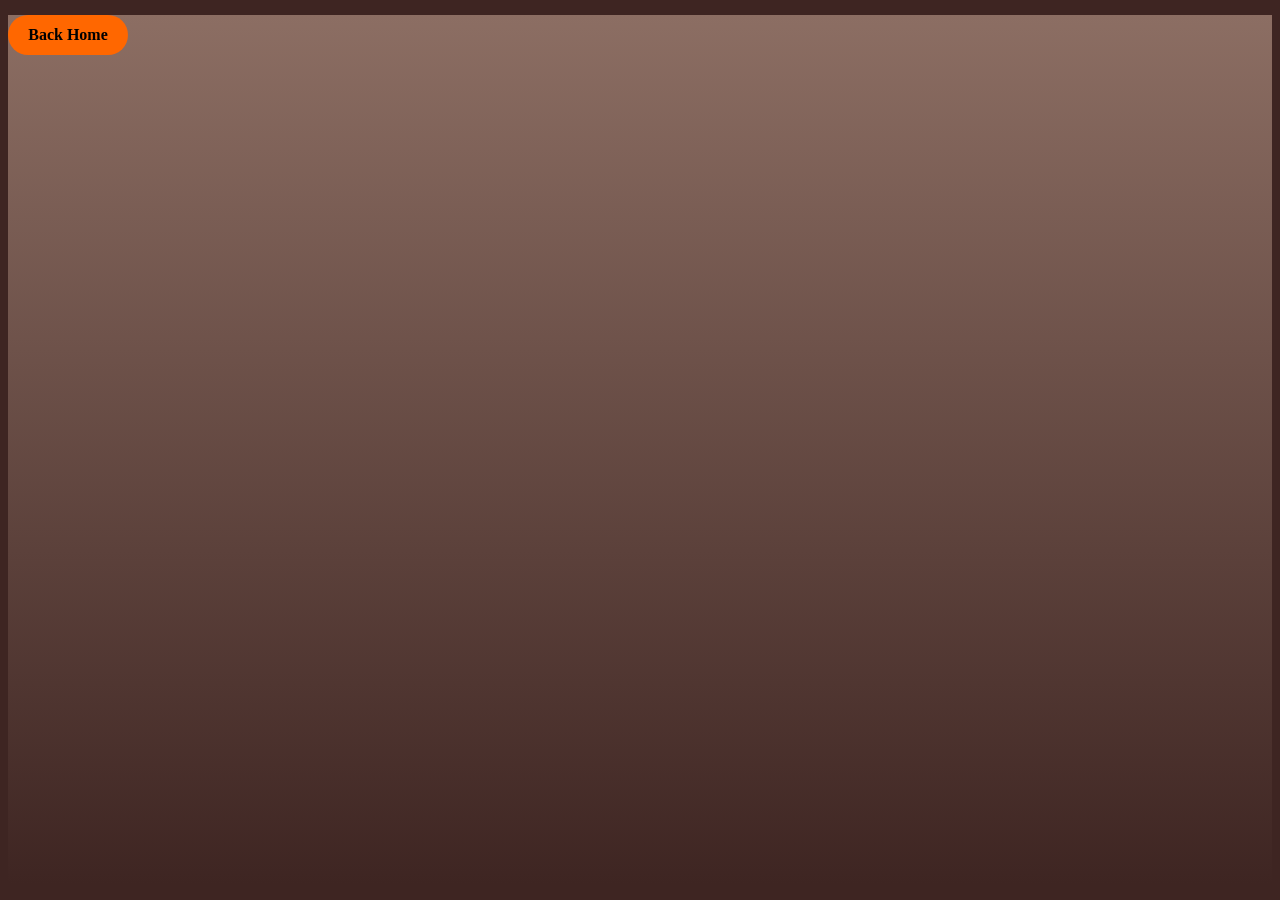
==== darkMemory.html @ 086a235d "moved login in wall" ====
<!doctype html>
<html lang="en">
	<head>
		<meta charset="UTF-8" />
		<meta name="viewport" content="width=device-width, initial-scale=1.0" />
		<link href="https://fonts.cdnfonts.com/css/kl1monocase" rel="stylesheet" />
		<link href="https://fonts.cdnfonts.com/css/dynapuff" rel="stylesheet" />
		<link rel="stylesheet" href="./css/defaults.css" />
		<link rel="stylesheet" href="./css/styles.css" />
		<link rel="stylesheet" href="./css/responsive.css" />
		<title>Dark Memories</title>
	</head>
	<body>
		<a class="cta-btn" href="./index.html">Back Home</a>
	</body>
</html>
---- css/defaults.css ----
:root {
	/* Outlines */
	--black: #000000;
	--white: #ffffff;
	--ol: 1px solid white;
	--olB: 1px solid blue;
	--olY: 1px solid yellow;
	--olR: 1px solid red;
	--olO: 1px solid orange;
	--olG: 1px solid green;

	/* Colors */
	--project-color-main: #8c6e63;
	--project-color-light: #d3a376;
	--project-color-dark: #3e2522;
	--accent: #ffe062;
	--accent-bright: #ff6700;
	--font-color: #d3a376;

	/* Fonts */
	--logo-font: 'KL1MonoCase', sans-serif;
	--project-font: 'DynaPuff', sans-serif;

	/* Shadows */
	--text-shadow: 2px 2px 3px var(--black);
}

* {
	box-sizing: border-box;
}

html,
body {
	display: flex;
	height: 100%;
	width: 100%;
	padding: 15px 8px;
	background: var(--project-color-dark);
}
html {
	justify-content: center;
}

body {
	padding: 0;
	margin: 0;
	width: 100%;
	height: 100%;
	max-width: 1480px;
	background: linear-gradient(var(--project-color-main), var(--project-color-dark));
	flex-direction: column;
	position: relative;
}

a,
li {
	text-decoration: none;
	list-style: none;
	cursor: pointer;
}
.container {
	display: flex;
	justify-content: center;
	align-items: center;
}

.cta-btn {
	width: 120px;
	height: 40px;
	border-radius: 20px;
	padding: 5px;
	font-size: 16px;
	background: var(--accent-bright);
	color: var(--black);
	font-weight: 600;
	place-content: center;
	display: flex;
	justify-content: center;
	align-items: center;
	text-align: center;
}
---- css/styles.css ----
header {
	width: 100%;
	height: 80px;
	display: flex;
	justify-content: space-between;
	align-items: center;
}

.logo-span {
	height: 70px;
	width: 70px;
	place-content: center;
	text-align: center;
	font-size: 3rem;
	color: var(--font-color);
	text-shadow: 1px 1px 1px var(--accent-bright);
	font-weight: 600;
	margin-left: 20px;
	border-radius: 50%;
	border: 2px solid var(--accent-bright);
	font-family: var(--logo-font);
}

.main-nav {
	width: 400px;
	height: 60px;
	display: flex;
	justify-content: space-around;
	align-items: center;
	outline: var(--ol);
}

.main-nav a {
	color: var(--font-color);
	font-size: 1.2rem;
	font-weight: 600;
	text-shadow: var(--text-shadow);
	letter-spacing: 1.2px;
}

.main-nav a:hover,
.cta-btn:hover {
	transform: scale(1.1);
	color: var(--accent-bright);
	transition: all ease-in 0.2s;
}
.cta-btn:hover {
	color: var(--project-color-dark);
	cursor: pointer;
	transform: scale(1.1);
}

/* ++Hero Section */
.hero-section {
	width: 100%;
	height: auto;
	margin: 10px 0;
	position: relative;
	flex-direction: column;
}

.hero-section img {
	position: absolute;
	height: 100%;
	width: 100%;
	object-fit: cover;
}

.hero-header-container {
	height: 400px;
	width: 100%;
	z-index: 2;
	flex-direction: column;
}

.hero-section h1 {
	color: var(--font-color);
	font-family: var(--project-font);
	font-size: 3rem;
	text-align: center;
	text-shadow: var(--text-shadow);
	margin-bottom: -10px;
}

.hero-section h2 {
	color: var(--accent-bright);
	font-size: 2rem;
	text-shadow: var(--text-shadow);
	letter-spacing: 1.2px;
	font-weight: 600;
	font-family: var(--project-font);
	/* outline: 2px solid white; */
}

.get-help-container {
	height: 100px;
	width: 50%;
	z-index: 2;
	color: var(--font-color);
	justify-content: space-evenly;
	font-weight: 600;
	letter-spacing: 1.2px;
}

.go-deep-button {
	visibility: hidden;
}

.get-help-container:hover .go-deep-button {
	visibility: visible;
	transition: all ease 0.5s;
}

/* ++Login Page */
.login-page {
	width: 100%;
	height: 100%;
	position: absolute;
	z-index: 3;
	background-color: var(--black);
	place-content: center;
	place-items: center;
	display: none;
}

.login-form {
	height: 500px;
	width: 400px;
	display: flex;
	flex-direction: column;
	color: var(--project-color-light);
	background-color: var(--project-color-dark);
	border-radius: 20px;
	font-family: var(--project-font);
}

.login-form input {
	width: 70%;
	height: 30px;
	border-radius: 8px;
	background-color: var(--project-color-light);
	margin-bottom: 10px;
}
.login-form-button-container {
	display: flex;
	height: 60px;
	justify-content: center;
	align-items: center;
	width: auto;
	column-gap: 30px;
}

.login-btn {
	width: 100px;
	height: 40px;
	border-radius: 8px;
	background: var(--accent);
	font-size: 16px;
	font-family: var(--project-font);
}

.login-btn:hover {
	transform: scale(1.1);
	transition: all ease-in 0.2s;
	background-color: var(--accent-bright);
	cursor: pointer;
}

.flex-active {
	display: flex;
}

.flex-inactive {
	display: none;
}
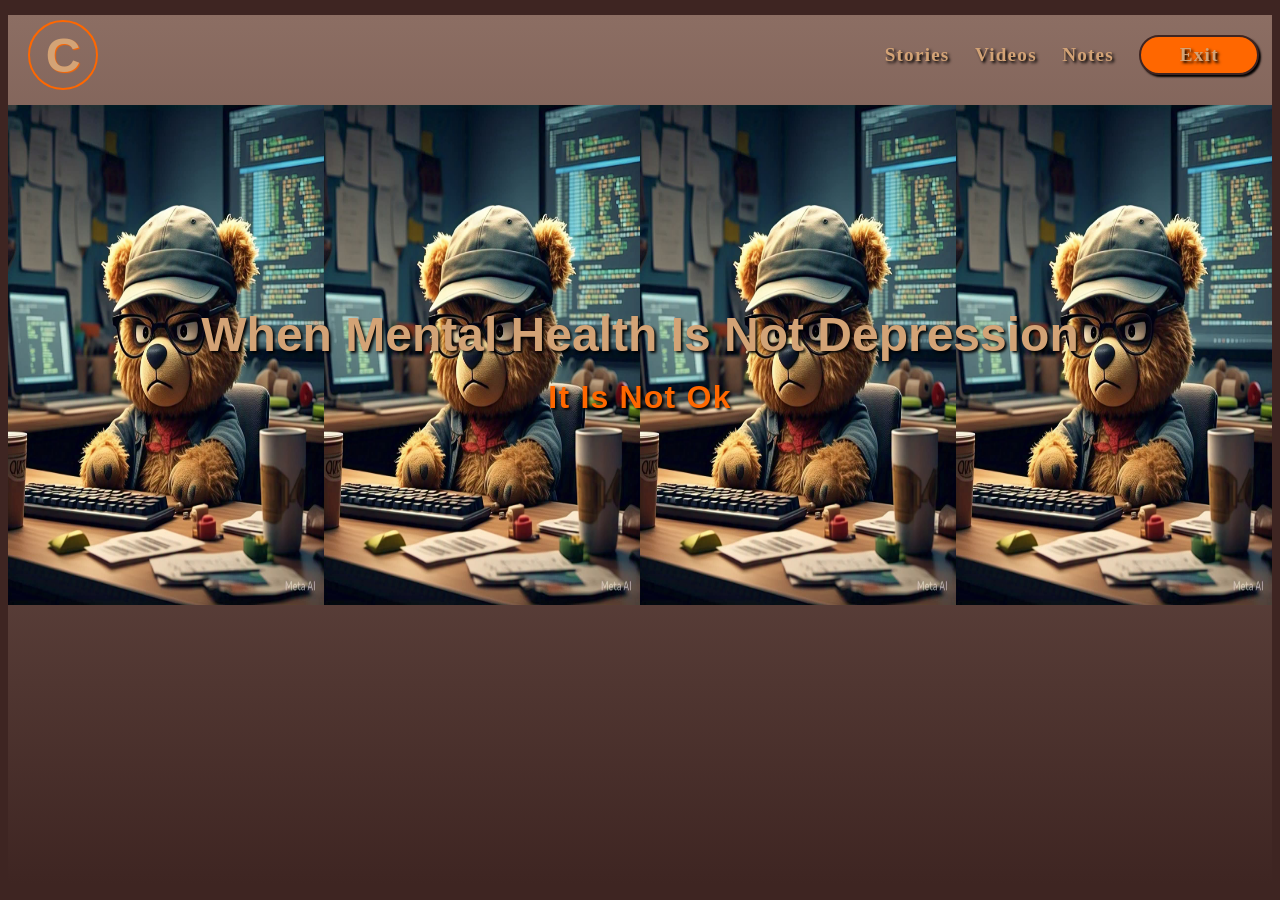
==== commit c896551b: "leveling up fuck shit" ====
--- a/darkMemory.html
+++ b/darkMemory.html
@@ -7,10 +7,51 @@
 		<link href="https://fonts.cdnfonts.com/css/dynapuff" rel="stylesheet" />
 		<link rel="stylesheet" href="./css/defaults.css" />
 		<link rel="stylesheet" href="./css/styles.css" />
+		<link rel="stylesheet" href="./css/darkMemory.css" />
 		<link rel="stylesheet" href="./css/responsive.css" />
+		<script src="./js.js" defer></script>
 		<title>Dark Memories</title>
 	</head>
 	<body>
-		<a class="cta-btn" href="./index.html">Back Home</a>
+		<div id="login-page" class="login-page container flex-inactive">
+			<div action="#" id="login-form" class="login-form container">
+				<h1 class="login-header">How You Get Here?</h1>
+				<input action="#" id="password-input" type="password" name="login-password" />
+				<label id="password-label" for="login-password">Enter The Damn Code</label>
+				<div class="login-form-button-container">
+					<button id="login-btn" class="login-btn cta-btn">LOGIN</button>
+					<a id="login-btn" class="login-btn cta-btn" href="./index.html" target="_self">Exit</a>
+				</div>
+			</div>
+		</div>
+		<header>
+			<span class="logo-span">C</span>
+			<nav class="main-nav">
+				<a href="#">Stories</a>
+				<a href="#">Videos</a>
+				<a href="#">Notes</a>
+				<a class="cta-btn" href="#">Exit</a>
+			</nav>
+		</header>
+
+		<section class="dark-memory-hero-section container">
+			<div class="hero-banner-wrapper container">
+				<div class="container banner-img-container">
+					<img src="./assets/images/fuckshit/place_holder.jpeg" alt="" />
+				</div>
+				<div class="container banner-img-container">
+					<img src="./assets/images/fuckshit/place_holder.jpeg" alt="" />
+				</div>
+				<div class="container banner-img-container">
+					<img src="./assets/images/fuckshit/place_holder.jpeg" alt="" />
+				</div>
+				<div class="container banner-img-container">
+					<img src="./assets/images/fuckshit/place_holder.jpeg" alt="" />
+				</div>
+			</div>
+
+			<h1 class="hero-section-h1">When Mental Health Is Not Depression</h1>
+			<h2 class="hero-section-h2">It Is Not Ok</h2>
+		</section>
 	</body>
 </html>
--- a/css/defaults.css
+++ b/css/defaults.css
@@ -78,4 +78,6 @@
 	justify-content: center;
 	align-items: center;
 	text-align: center;
+	border: 2px solid var(--project-color-dark);
+	box-shadow: 2px 2px 2px var(--black);
 }
--- a/css/styles.css
+++ b/css/styles.css
@@ -27,7 +27,6 @@
 	display: flex;
 	justify-content: space-around;
 	align-items: center;
-	outline: var(--ol);
 }
 
 .main-nav a {
@@ -51,7 +50,8 @@
 }
 
 /* ++Hero Section */
-.hero-section {
+.hero-section,
+.dark-memory-hero-section {
 	width: 100%;
 	height: auto;
 	margin: 10px 0;
@@ -73,23 +73,24 @@
 	flex-direction: column;
 }
 
-.hero-section h1 {
+.hero-section-h1 {
 	color: var(--font-color);
 	font-family: var(--project-font);
 	font-size: 3rem;
 	text-align: center;
 	text-shadow: var(--text-shadow);
 	margin-bottom: -10px;
+	z-index: 2;
 }
 
-.hero-section h2 {
+.hero-section-h2 {
 	color: var(--accent-bright);
 	font-size: 2rem;
 	text-shadow: var(--text-shadow);
 	letter-spacing: 1.2px;
 	font-weight: 600;
 	font-family: var(--project-font);
-	/* outline: 2px solid white; */
+	z-index: 2;
 }
 
 .get-help-container {
@@ -111,61 +112,6 @@
 	transition: all ease 0.5s;
 }
 
-/* ++Login Page */
-.login-page {
-	width: 100%;
-	height: 100%;
-	position: absolute;
-	z-index: 3;
-	background-color: var(--black);
-	place-content: center;
-	place-items: center;
-	display: none;
-}
-
-.login-form {
-	height: 500px;
-	width: 400px;
-	display: flex;
-	flex-direction: column;
-	color: var(--project-color-light);
-	background-color: var(--project-color-dark);
-	border-radius: 20px;
-	font-family: var(--project-font);
-}
-
-.login-form input {
-	width: 70%;
-	height: 30px;
-	border-radius: 8px;
-	background-color: var(--project-color-light);
-	margin-bottom: 10px;
-}
-.login-form-button-container {
-	display: flex;
-	height: 60px;
-	justify-content: center;
-	align-items: center;
-	width: auto;
-	column-gap: 30px;
-}
-
-.login-btn {
-	width: 100px;
-	height: 40px;
-	border-radius: 8px;
-	background: var(--accent);
-	font-size: 16px;
-	font-family: var(--project-font);
-}
-
-.login-btn:hover {
-	transform: scale(1.1);
-	transition: all ease-in 0.2s;
-	background-color: var(--accent-bright);
-	cursor: pointer;
-}
-
 .flex-active {
 	display: flex;
 }
--- a/css/darkMemory.css
+++ b/css/darkMemory.css
@@ -0,0 +1,87 @@
+/* ++Login Page */
+.login-page {
+	width: 100%;
+	height: 100%;
+	position: absolute;
+	z-index: 3;
+	background-color: var(--black);
+	place-content: center;
+	place-items: center;
+	display: flex;
+}
+
+.login-form {
+	height: 500px;
+	width: 400px;
+	display: flex;
+	flex-direction: column;
+	color: var(--project-color-light);
+	background-color: var(--project-color-dark);
+	border-radius: 20px;
+	font-family: var(--project-font);
+}
+
+.login-form input {
+	width: 70%;
+	height: 30px;
+	border-radius: 8px;
+	background-color: var(--project-color-light);
+	margin-bottom: 10px;
+}
+.login-form-button-container {
+	display: flex;
+	height: 60px;
+	justify-content: center;
+	align-items: center;
+	width: auto;
+	column-gap: 30px;
+}
+
+.login-btn {
+	width: 100px;
+	height: 40px;
+	border-radius: 8px;
+	background: var(--accent);
+	font-size: 16px;
+	font-family: var(--project-font);
+}
+
+.login-btn:hover {
+	transform: scale(1.1);
+	transition: all ease-in 0.2s;
+	background-color: var(--accent-bright);
+	cursor: pointer;
+}
+
+.dark-memory-hero-section {
+	width: 100%;
+	height: 500px;
+	position: relative;
+}
+
+.hero-banner-wrapper {
+	width: 100%;
+	height: 100%;
+	display: flex;
+	background-color: rgba(0, 0, 0, 0.5);
+	position: absolute;
+}
+
+.banner-img-container {
+	height: 100%;
+	width: 25%;
+}
+
+.banner-img-container img {
+	height: 100%;
+	width: 100%;
+	object-fit: fill;
+}
+
+.flex-active {
+	display: flex;
+}
+
+.flex-inactive {
+	display: none;
+}
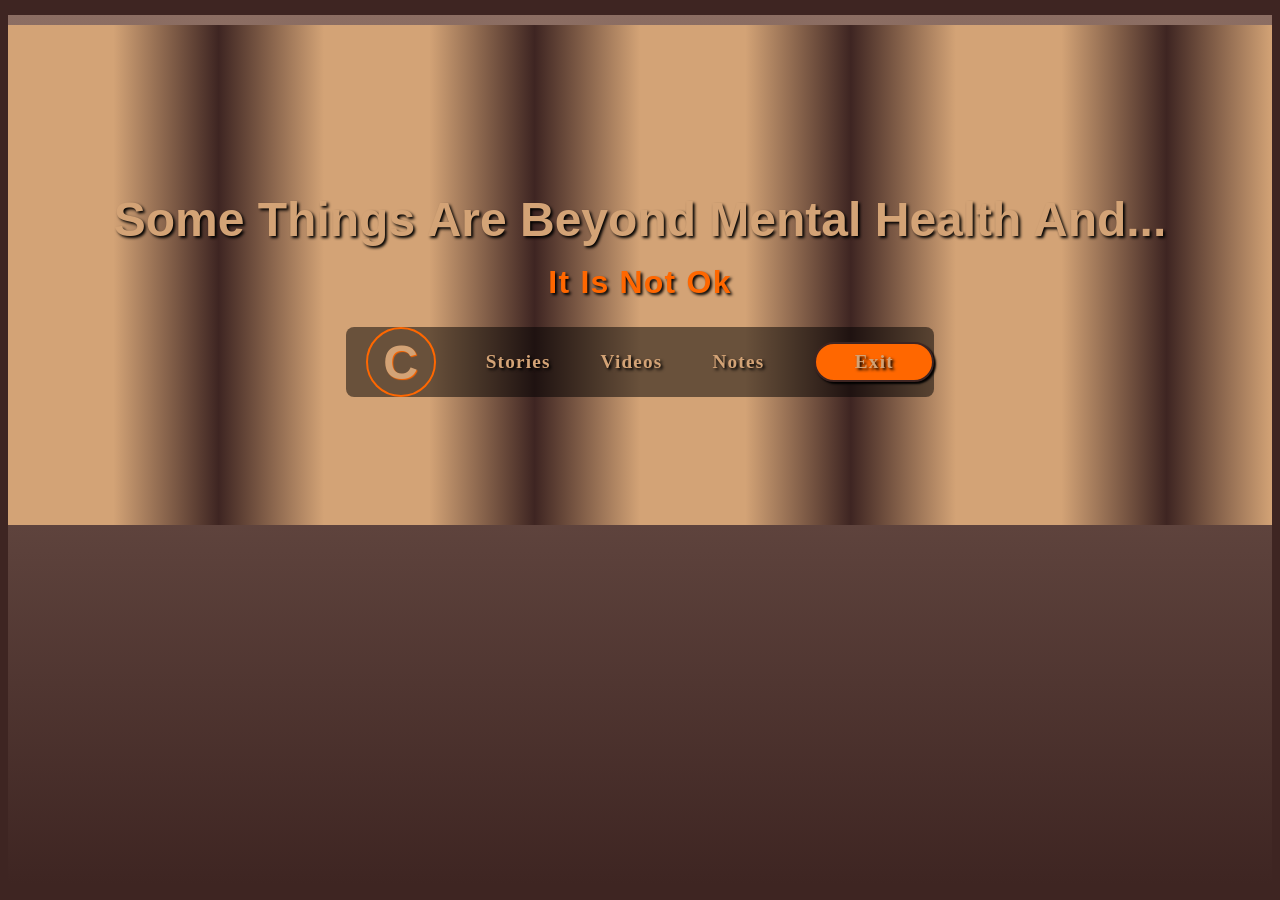
==== commit ec4e608a: "foo" ====
--- a/darkMemory.html
+++ b/darkMemory.html
@@ -24,34 +24,26 @@
 				</div>
 			</div>
 		</div>
-		<header>
-			<span class="logo-span">C</span>
+
+		<section class="dark-memory-hero-section container">
+			<div class="hero-banner-wrapper container">
+				<div class="container banner-img-container"></div>
+				<div class="container banner-img-container"></div>
+				<div class="container banner-img-container"></div>
+				<div class="container banner-img-container"></div>
+			</div>
+
+			<h1 class="hero-section-h1">Some Things Are Beyond Mental Health And...</h1>
+			<h2 class="hero-section-h2">It Is Not Ok</h2>
+
 			<nav class="main-nav">
+				<span class="logo-span">C</span>
+
 				<a href="#">Stories</a>
 				<a href="#">Videos</a>
 				<a href="#">Notes</a>
 				<a class="cta-btn" href="#">Exit</a>
 			</nav>
-		</header>
-
-		<section class="dark-memory-hero-section container">
-			<div class="hero-banner-wrapper container">
-				<div class="container banner-img-container">
-					<img src="./assets/images/fuckshit/place_holder.jpeg" alt="" />
-				</div>
-				<div class="container banner-img-container">
-					<img src="./assets/images/fuckshit/place_holder.jpeg" alt="" />
-				</div>
-				<div class="container banner-img-container">
-					<img src="./assets/images/fuckshit/place_holder.jpeg" alt="" />
-				</div>
-				<div class="container banner-img-container">
-					<img src="./assets/images/fuckshit/place_holder.jpeg" alt="" />
-				</div>
-			</div>
-
-			<h1 class="hero-section-h1">When Mental Health Is Not Depression</h1>
-			<h2 class="hero-section-h2">It Is Not Ok</h2>
 		</section>
 	</body>
 </html>
--- a/css/darkMemory.css
+++ b/css/darkMemory.css
@@ -67,15 +67,25 @@
 	position: absolute;
 }
 
+.dark-memory-hero-section .main-nav {
+	z-index: 2;
+	width: fit-content;
+	background: rgba(0, 0, 0, 0.5);
+	column-gap: 50px;
+	height: fit-content;
+	border-radius: 8px;
+}
+
 .banner-img-container {
 	height: 100%;
 	width: 25%;
-}
-
-.banner-img-container img {
-	height: 100%;
-	width: 100%;
-	object-fit: fill;
+	background: linear-gradient(
+		90deg,
+		var(--project-color-light),
+		var(--project-color-light),
+		var(--project-color-dark),
+		var(--project-color-light)
+	);
 }
 
 .flex-active {
